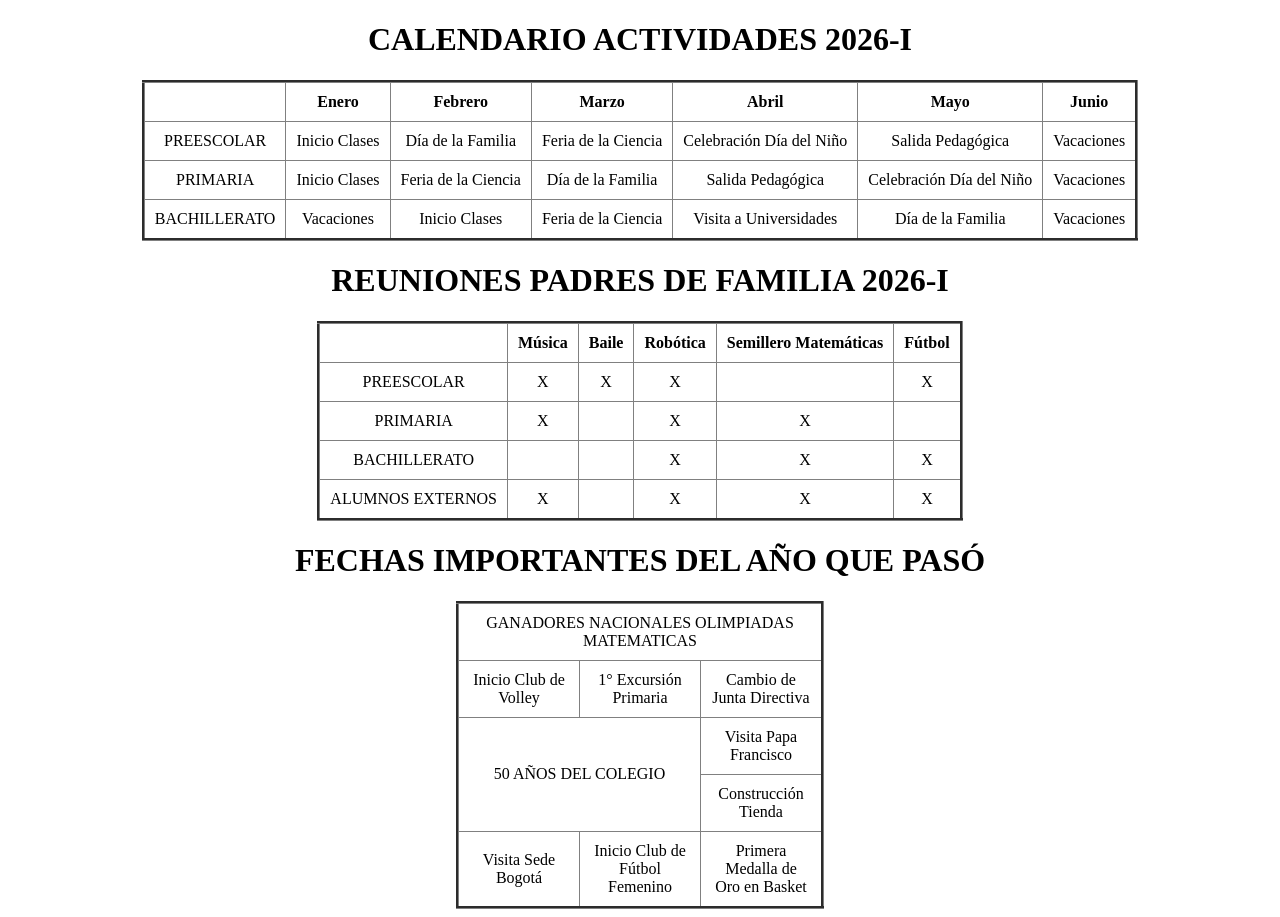
==== ProyectoI.html @ c5e421fb "realizamos el inicio del proyecto Colegio" ====
<!DOCTYPE html>
<html lang="en">

<center>
<header>
    <h1>CALENDARIO ACTIVIDADES 2026-I</h1>
</header>
</center>

    <center>
   <table border="3" style="border-collapse: collapse;">
  <style>
    table, th, td {
      text-align: center;
      vertical-align: middle;
    }

    th, td {
      padding: 10px;
    }
  </style>

  <head>
    <tr>
      <th></th>
      <th>Enero</th>
      <th>Febrero</th>
      <th>Marzo</th>
      <th>Abril</th>
      <th>Mayo</th>
      <th>Junio</th>
    </tr>
  </thead>

  <tbody>
    <tr>
      <td>PREESCOLAR</td>
      <td>Inicio Clases</td>
      <td>Día de la Familia</td>
      <td>Feria de la Ciencia</td>
      <td>Celebración Día del Niño</td>
      <td>Salida Pedagógica</td>
      <td>Vacaciones</td>
    </tr>

    <tr>
      <td>PRIMARIA</td>
      <td>Inicio Clases</td>
      <td>Feria de la Ciencia</td>
      <td>Día de la Familia</td>
      <td>Salida Pedagógica</td>
      <td>Celebración Día del Niño</td>
      <td>Vacaciones</td>
    </tr>

    <tr>
      <td>BACHILLERATO</td>
      <td>Vacaciones</td>
      <td>Inicio Clases</td>
      <td>Feria de la Ciencia</td>
      <td>Visita a Universidades</td>
      <td>Día de la Familia</td>
      <td>Vacaciones</td>
    </tr>
  </tbody>
</table>

    <center>
<header>
    <h1>REUNIONES PADRES DE FAMILIA 2026-I</h1>
</header>
</center>

    <center>
   <table border="3" style="border-collapse: collapse;">
  <style>
    table, th, td {
      text-align: center;
      vertical-align: middle;
    }

    th, td {
      padding: 10px;
    }
  </style>

<head>
    <tr>
      <th></th>
      <th>Música</th>
      <th>Baile</th>
      <th>Robótica</th>
      <th>Semillero Matemáticas</th>
      <th>Fútbol</th>
    </tr>
  </thead>
        
<tbody>

  <tr>
    <td class="nivel">PREESCOLAR</td>
    <td>X</td>
    <td>X</td>
    <td>X</td>
    <td></td>
    <td>X</td>
  </tr>

  <tr>
    <td class="nivel">PRIMARIA</td>
    <td>X</td>
    <td></td>
    <td>X</td>
    <td>X</td>
    <td></td>
  </tr>

  <tr>
    <td class="nivel">BACHILLERATO</td>
    <td></td>
    <td></td>
    <td>X</td>
    <td>X</td>
    <td>X</td>
  </tr>

  <tr>
    <td class="nivel">ALUMNOS EXTERNOS</td>
    <td>X</td>
    <td></td>
    <td>X</td>
    <td>X</td>
    <td>X</td>
  </tr>

</tbody>
</table>


    <center>
<header>
    <h1>FECHAS IMPORTANTES DEL AÑO QUE PASÓ</h1>
</header>
</center>

    <center>
   <table border="3" style="border-collapse: collapse;">
  <style>
    table, th, td {
      text-align: center;
      vertical-align: middle;
    }

    th, td {
      padding: 10px;
    }
  </style>

        <tbody>

             <tbody>

            <tr>
            <td colspan="3"><center>GANADORES NACIONALES OLIMPIADAS MATEMATICAS</center></td>
            </tr>

            <tr>
            <td style="width:100px; height: 25px;"> Inicio Club de Volley </td>
            <td style="width: 100px;"> 1° Excursión Primaria</td>
            <td style="width: 100px;"> Cambio de Junta Directiva </td>
            </tr>
           
            <tr>
            <td colspan="2" rowspan="2"> 50 AÑOS DEL COLEGIO </td>
            <td style="width:100px; height: 25px;"> Visita Papa Francisco</td>
            </tr>

            <tr>
                <td style="width:100px; height: 25px;"> Construcción Tienda</td>
            </tr>

           <tr>
            <td style="width:100px; height: 25px;"> Visita Sede Bogotá</td>
            <td style="width: 100px;"> Inicio Club de Fútbol Femenino </td>
            <td style="width: 100px;"> Primera Medalla de Oro en Basket </td>
            </tr>

        </tbody>


        

</html>
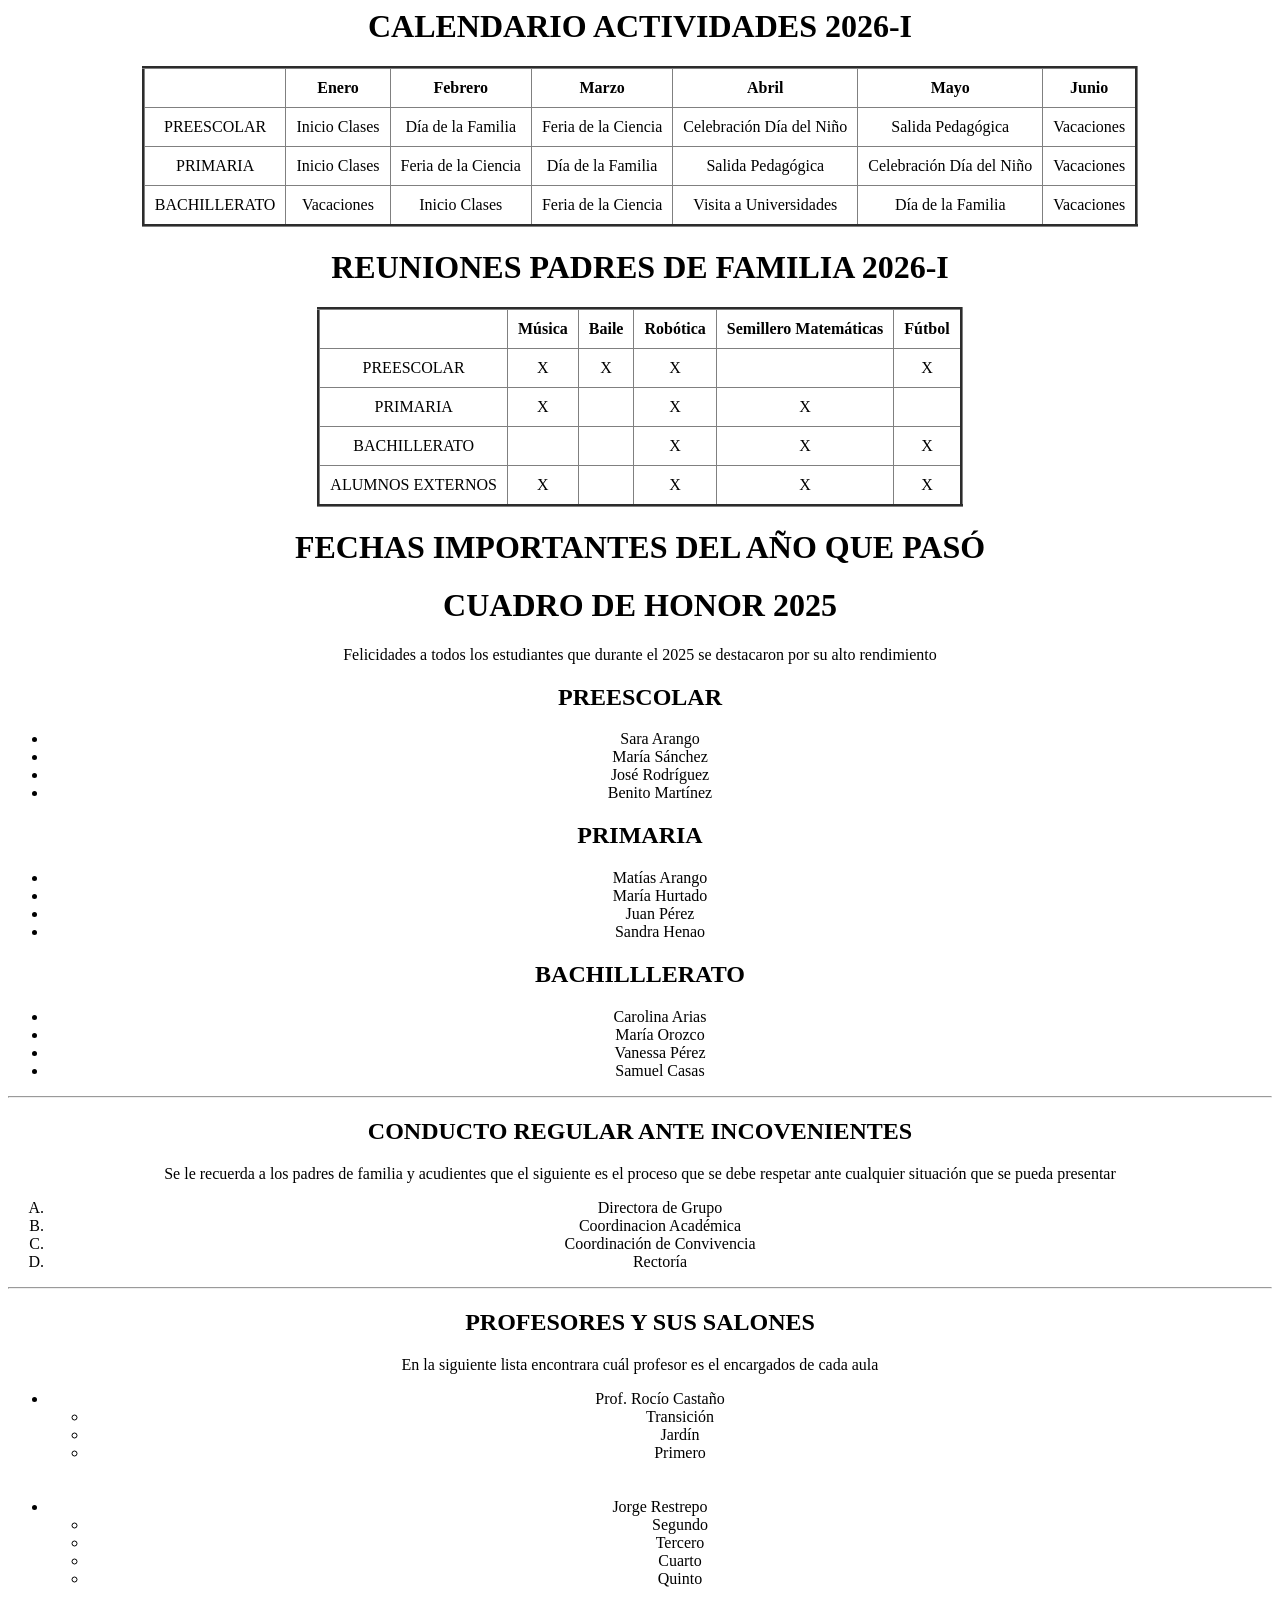
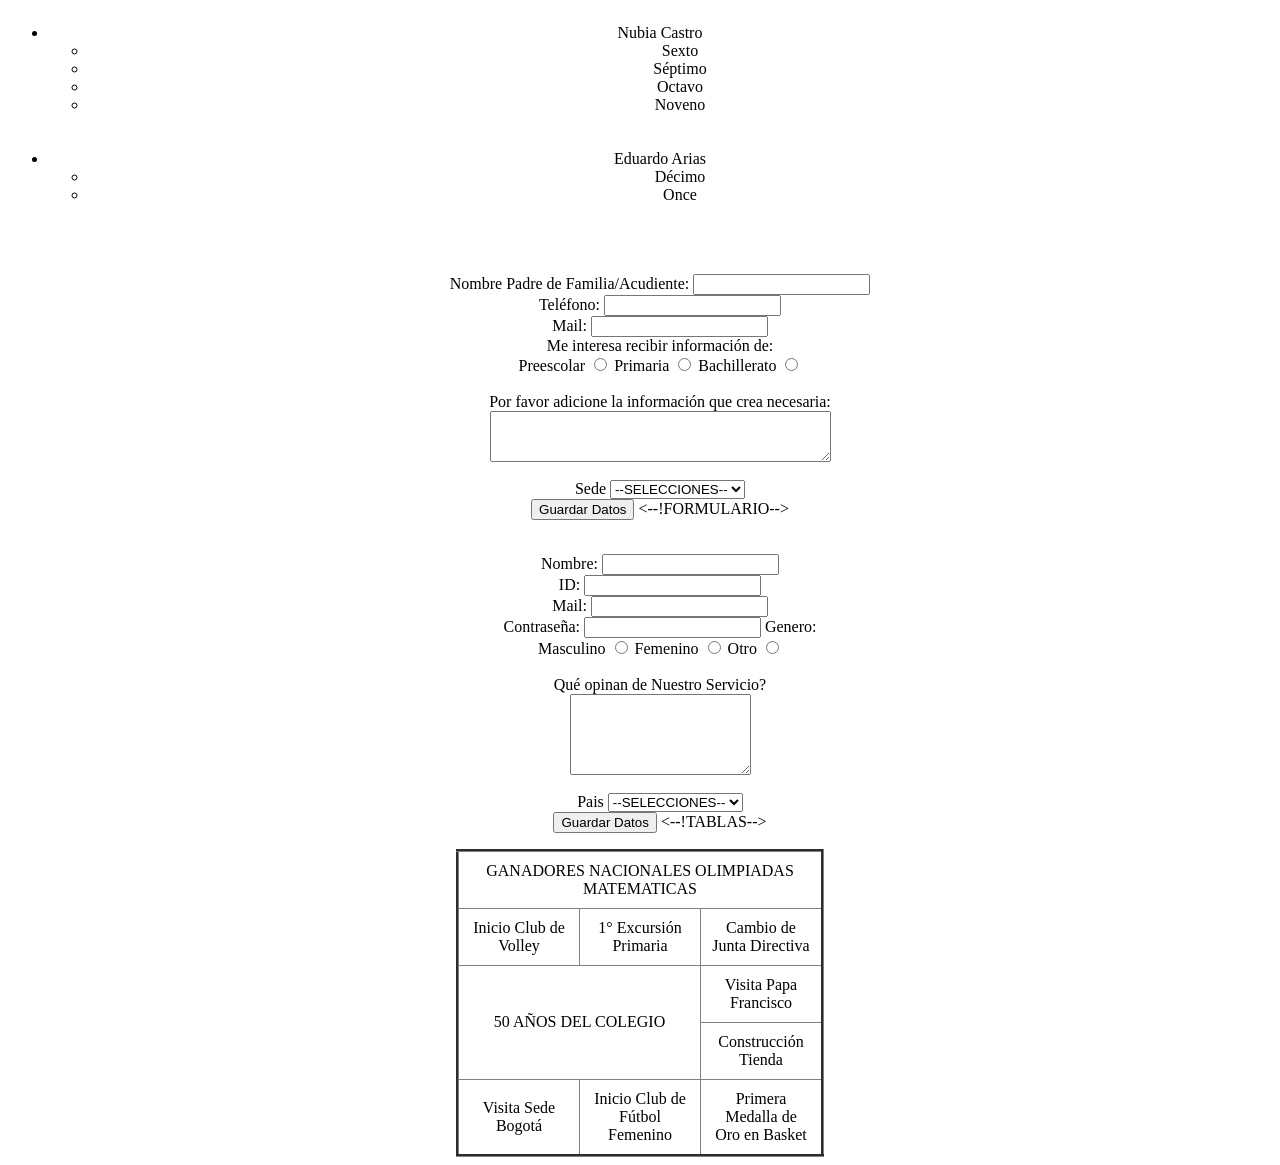
==== commit f525c7c5: "proyectoIntegrador" ====
--- a/ProyectoI.html
+++ b/ProyectoI.html
@@ -1,5 +1,7 @@
-<!DOCTYPE html>
-<html lang="en">
+
+
+
+
 
 <center>
 <header>
@@ -186,8 +188,232 @@
             </tr>
 
         </tbody>
-
-
+    
+
+</html>
+
+
+<!DOCTYPE html>
+<html lang="en">
+
+<head>
+        <meta charset="UTF-8">
+        <META name="viewport" content="width=device-width, initial-scale=1.0">
+        <title></title>    
+</head>
+
+<body>
+    
+    <h1 class="especial" > CUADRO DE HONOR 2025 </h1>
+
+    <p>Felicidades a todos los estudiantes que durante el 2025 se destacaron por su alto rendimiento</p>
+
+    <h2 class="especial" > PREESCOLAR </h2>
+
+    <ul> 
+        <li> Sara Arango </li>
+        <li> María Sánchez </li>
+        <li> José Rodríguez </li>
+        <li> Benito Martínez </li>
+      
+    </ul>
+
+     <h2 class="especial" > PRIMARIA </h2>
+
+    <ul> 
+        <li> Matías Arango </li>
+        <li> María Hurtado </li>
+        <li> Juan Pérez </li>
+        <li> Sandra Henao </li>
+      
+    </ul>
+
+       <h2 class="especial" > BACHILLLERATO </h2>
+
+    <ul> 
+        <li> Carolina Arias </li>
+        <li> María Orozco </li>
+        <li> Vanessa Pérez </li>
+        <li> Samuel Casas </li>
+      
+    </ul>
+
+    <hr>
+
+   <h2 class="especial" > CONDUCTO REGULAR ANTE INCOVENIENTES </h2>
+
+   <p>Se le recuerda a los padres de familia y acudientes que el siguiente es el proceso que se debe respetar ante cualquier situación que se pueda presentar</p>
+
+    
+        <ol type="A""> 
+            <li>Directora de Grupo</li>
+            <li>Coordinacion Académica</li>
+            <li>Coordinación de Convivencia</li>
+            <li>Rectoría</li>
+        </ol>
+
+    <hr>
+
+    <h2 class="especial" > PROFESORES Y SUS SALONES </h2>
+
+    <p> En la siguiente lista encontrara cuál profesor es el encargados de cada aula </p>
+
+    <ul>
+        <li>Prof. Rocío Castaño</li>
+            <ul style="list-style: circle;">
+            <li>Transición</li>
+            <li>Jardín</li>
+            <li>Primero</li>
+        </ul>
+      
+        <br></br>
+
+        <li>Jorge Restrepo</li>
+        <ul style="list-style: circle;">
+            <li>Segundo</li>
+            <li>Tercero</li>
+            <li>Cuarto</li>
+            <li>Quinto</li>
+         </ul>
         
-
-</html>+        <br></br>
+
+       <li>Nubia Castro</li>
+        <ul style="list-style: circle;">
+            <li>Sexto</li>
+            <li>Séptimo</li>
+            <li>Octavo</li>
+            <li>Noveno</li>
+         </ul>
+        <br></br>
+
+
+         <li>Eduardo Arias</li>
+        <ul style="list-style: circle;">
+            <li>Décimo</li>
+            <li>Once</li>
+         </ul>
+        
+        <br></br>
+       
+
+
+</body>
+</html>
+
+<!DOCTYPE html>
+<html lang ="es">
+
+<body>
+        
+    <form action="" method="">
+
+<br>
+<label>Nombre Padre de Familia/Acudiente:</label>
+<input type="text" name="nombre1" id="nombre1">
+
+<br>
+<label for="Teléfono">Teléfono: </label>
+<input type="number" name="Teléfono1">
+
+<br>
+<label for="Mail">Mail: </label>
+<input type="email">
+
+
+
+<br>
+
+<label for="">Me interesa recibir información de: </label>
+<br>
+Preescolar
+<input type="radio" name="Grado" id="Preescolar">
+Primaria
+<input type="radio" name="Grado" id="Primaria">
+Bachillerato
+<input type="radio" name="Grado" id="Bachillerato">
+
+<br>
+<br>
+<label>Por favor adicione la información que crea necesaria: </label>
+<br>
+<textarea name="Servicio" id="Texto Servicio" rows="3" cols="40"></textarea>
+
+<br>
+<br>
+<label for="">Sede</label>
+<select>
+    <option value="0">--SELECCIONES--</option>
+    <option value="1">Medellín</option>
+    <option value="2">Bogotá</option>
+    <option value="3">Pereira</option>
+    <option value="3">Cartagena</option>
+</select>
+
+<br>
+<input type="submit" value="Guardar Datos">
+
+
+</form>
+</body>
+</html>
+
+<--!FORMULARIO-->
+
+<!DOCTYPE html>
+<html lang ="es">
+
+<body>
+        
+    <form action="" method="">
+
+<br>
+<label>Nombre:</label>
+<input type="text" name="nombre1" id="nombre1">
+
+<br>
+<label for="identificacion">ID: </label>
+<input type="number" name="identificacion1">
+
+<br>
+<label for="Mail">Mail: </label>
+<input type="email">
+
+<br>
+<label for="Contraseña">Contraseña: </label>
+<input type="password">
+
+<label for="">Genero: </label>
+<br>
+Masculino
+<input type="radio" name="Genero" id="Masculino">
+Femenino
+<input type="radio" name="Genero" id="Femenino">
+Otro
+<input type="radio" name="Genero" id="Otro">
+
+<br>
+<br>
+<label>Qué opinan de Nuestro Servicio?</label>
+<br>
+<textarea name="Servicio" id="Texto Servicio" rows="5" cols="20"></textarea>
+
+<br>
+<br>
+<label for="">Pais</label>
+<select>
+    <option value="0">--SELECCIONES--</option>
+    <option value="1">Colombia</option>
+    <option value="2">Peru</option>
+    <option value="3">Costa Rica</option>
+</select>
+
+<br>
+<input type="submit" value="Guardar Datos">
+
+
+</form>
+</body>
+</html>
+
+<--!TABLAS-->
